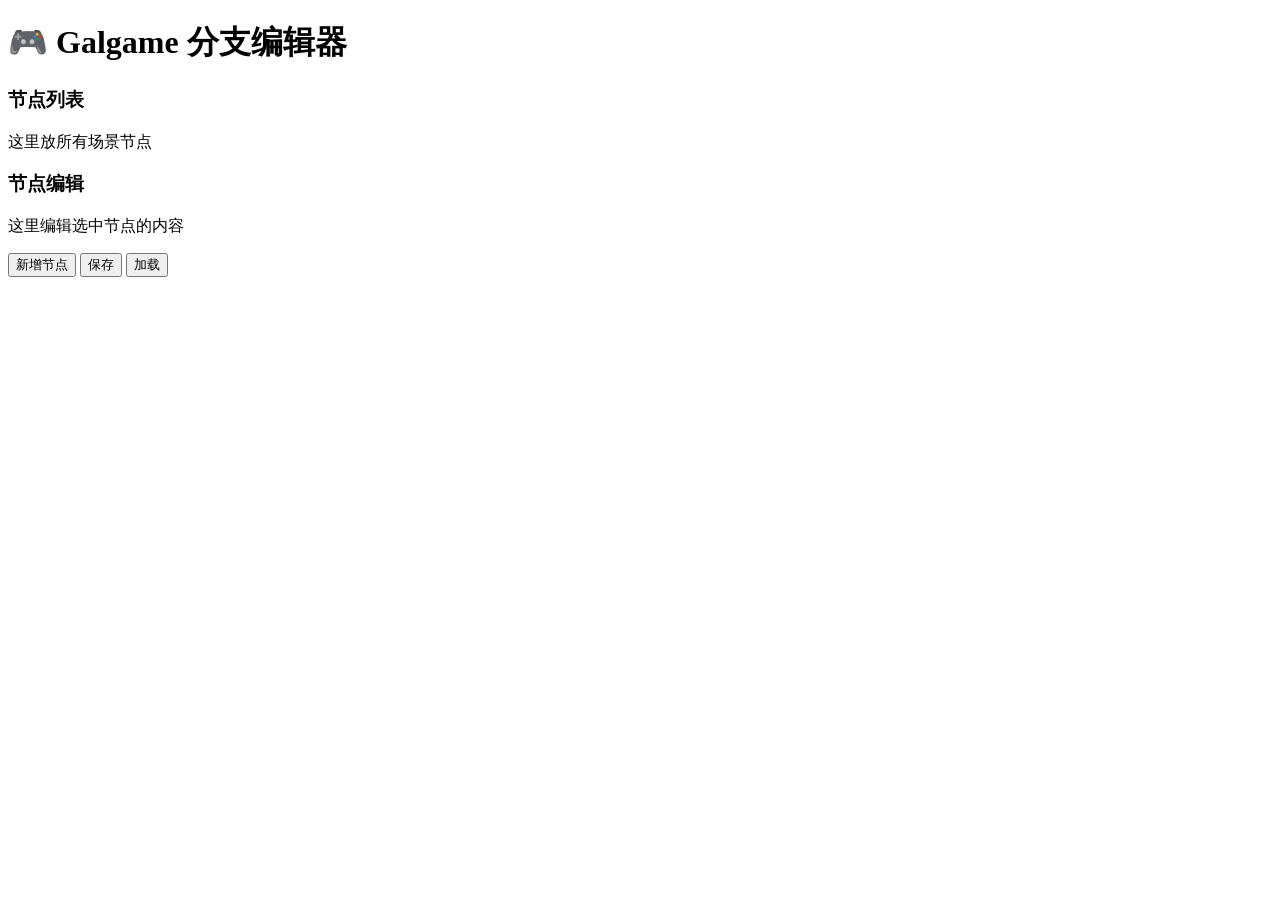
==== index.html @ 22c5d8bf "tsc1_html_first_edit" ====
<!DOCTYPE html>
<html>
<head>
    <meta charset="UTF-8">
    <title>Galgame Branch</title>
</head>
<body>
    <!-- 顶部标题栏 -->
    <div id="header">
        <h1>🎮 Galgame 分支编辑器</h1>
    </div>

    <!-- 中间主体区（左右两块） -->
    <div id="main">
        <!-- 左侧：节点列表 -->
        <div id="node-list">
            <h3>节点列表</h3>
            <p>这里放所有场景节点</p>
        </div>

        <!-- 右侧：编辑区 -->
        <div id="editor">
            <h3>节点编辑</h3>
            <p>这里编辑选中节点的内容</p>
        </div>
    </div>

    <!-- 底部工具栏 -->
    <div id="toolbar">
        <button>新增节点</button>
        <button>保存</button>
        <button>加载</button>
    </div>
</body>
</html>
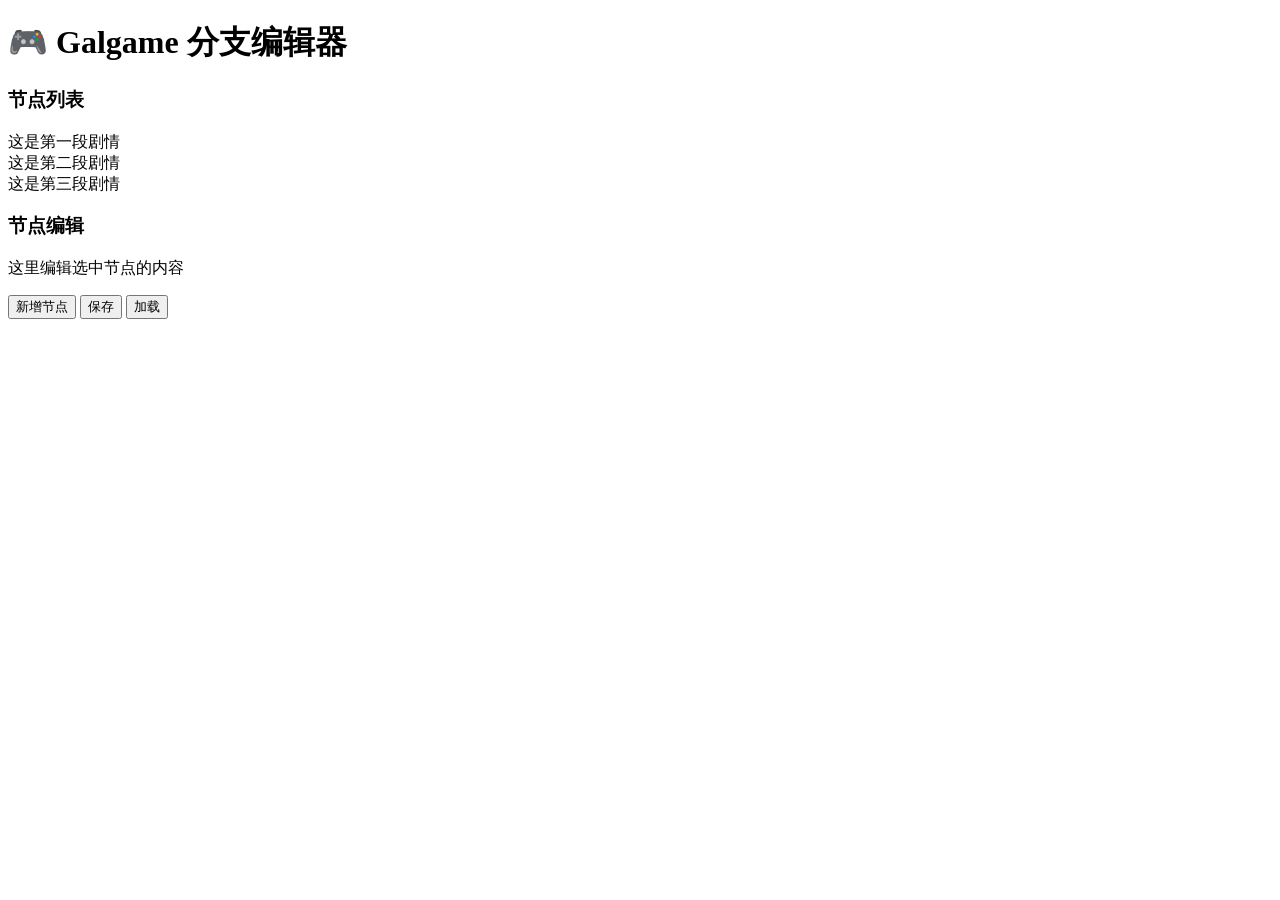
==== commit bb07d06d: "firstnodetsc" ====
--- a/index.html
+++ b/index.html
@@ -2,7 +2,19 @@
 <html>
 <head>
     <meta charset="UTF-8">
-    <title>Galgame Branch</title>
+    <title>
+        <style>
+            #main{
+                display: flex;
+            }
+            #node-list{
+                width: 300px;
+            }
+            #editor{
+                flex: 1;
+            }
+        </style>
+        Galgame Branch</title>
 </head>
 <body>
     <!-- 顶部标题栏 -->
@@ -31,5 +43,6 @@
         <button>保存</button>
         <button>加载</button>
     </div>
+    <script src = "nodetsc1.js"></script>
 </body>
 </html>
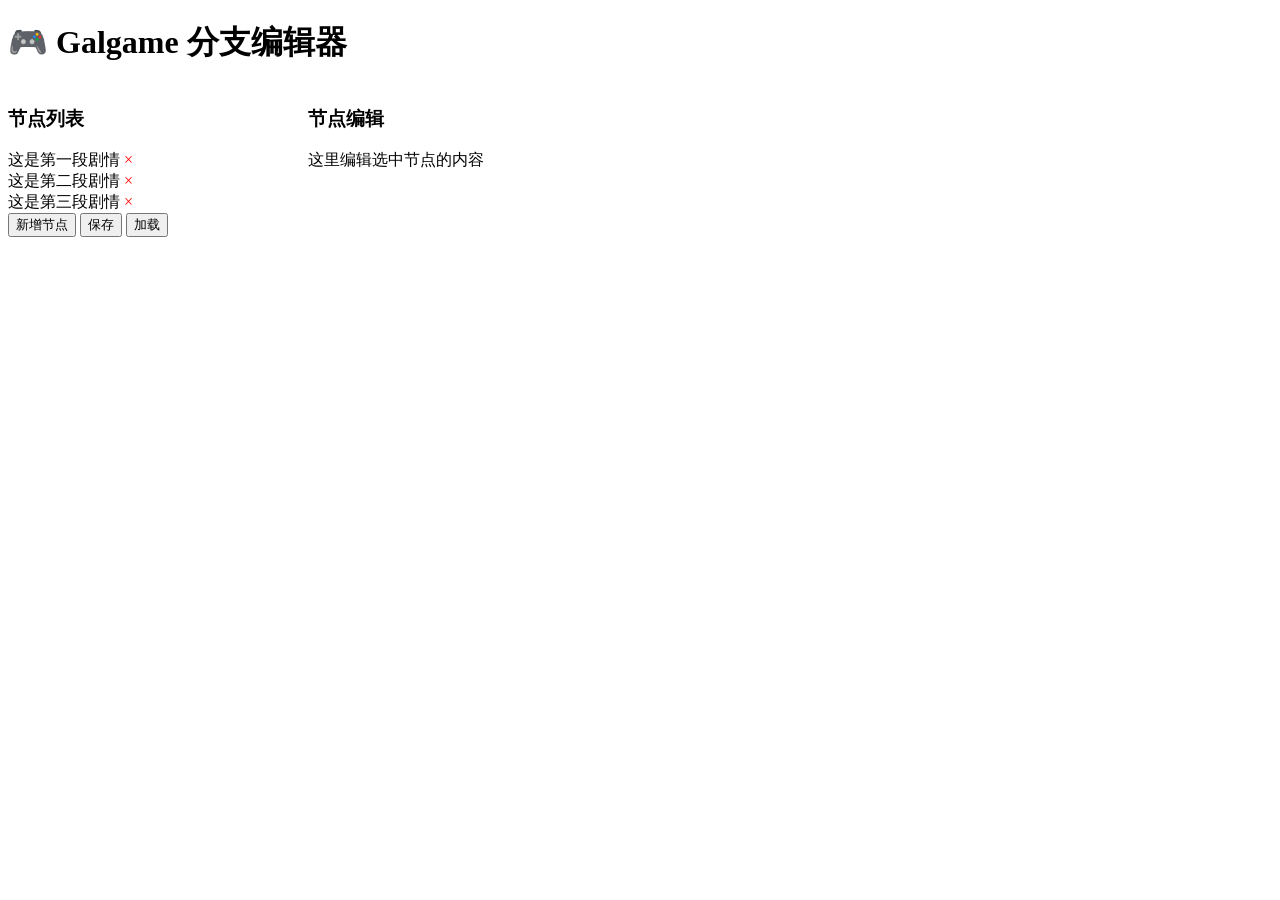
==== commit 339211eb: "save/delet/create_node" ====
--- a/index.html
+++ b/index.html
@@ -2,19 +2,18 @@
 <html>
 <head>
     <meta charset="UTF-8">
-    <title>
-        <style>
-            #main{
-                display: flex;
-            }
-            #node-list{
-                width: 300px;
-            }
-            #editor{
-                flex: 1;
-            }
-        </style>
-        Galgame Branch</title>
+    <title>Galgame Branch</title>
+    <style>
+        #main {
+            display: flex;
+        }
+        #node-list {
+            width: 300px;
+        }
+        #editor {
+            flex: 1;
+        }
+    </style>
 </head>
 <body>
     <!-- 顶部标题栏 -->
@@ -39,10 +38,12 @@
 
     <!-- 底部工具栏 -->
     <div id="toolbar">
-        <button>新增节点</button>
+        <button onclick="addNode()">新增节点</button>
         <button>保存</button>
         <button>加载</button>
     </div>
-    <script src = "nodetsc1.js"></script>
+
+    <!-- 引入外部 JS 文件 -->
+    <script src="app.js"></script>
 </body>
 </html>
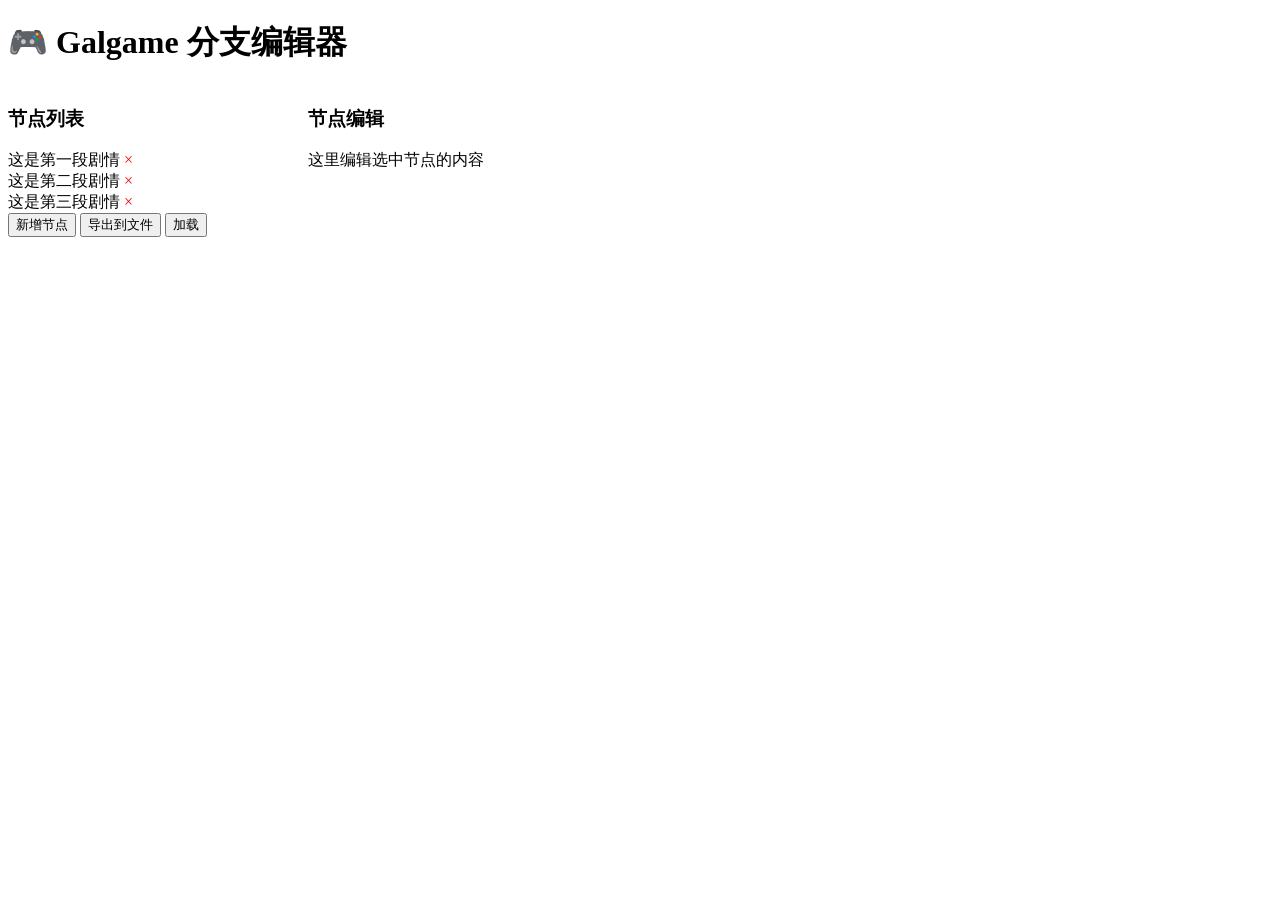
==== commit 65fb1680: "saveandload" ====
--- a/index.html
+++ b/index.html
@@ -39,8 +39,8 @@
     <!-- 底部工具栏 -->
     <div id="toolbar">
         <button onclick="addNode()">新增节点</button>
-        <button>保存</button>
-        <button>加载</button>
+        <button onclick="saveToFile()">导出到文件</button>
+        <button onclick="loadFromFile()">加载</button>
     </div>
 
     <!-- 引入外部 JS 文件 -->
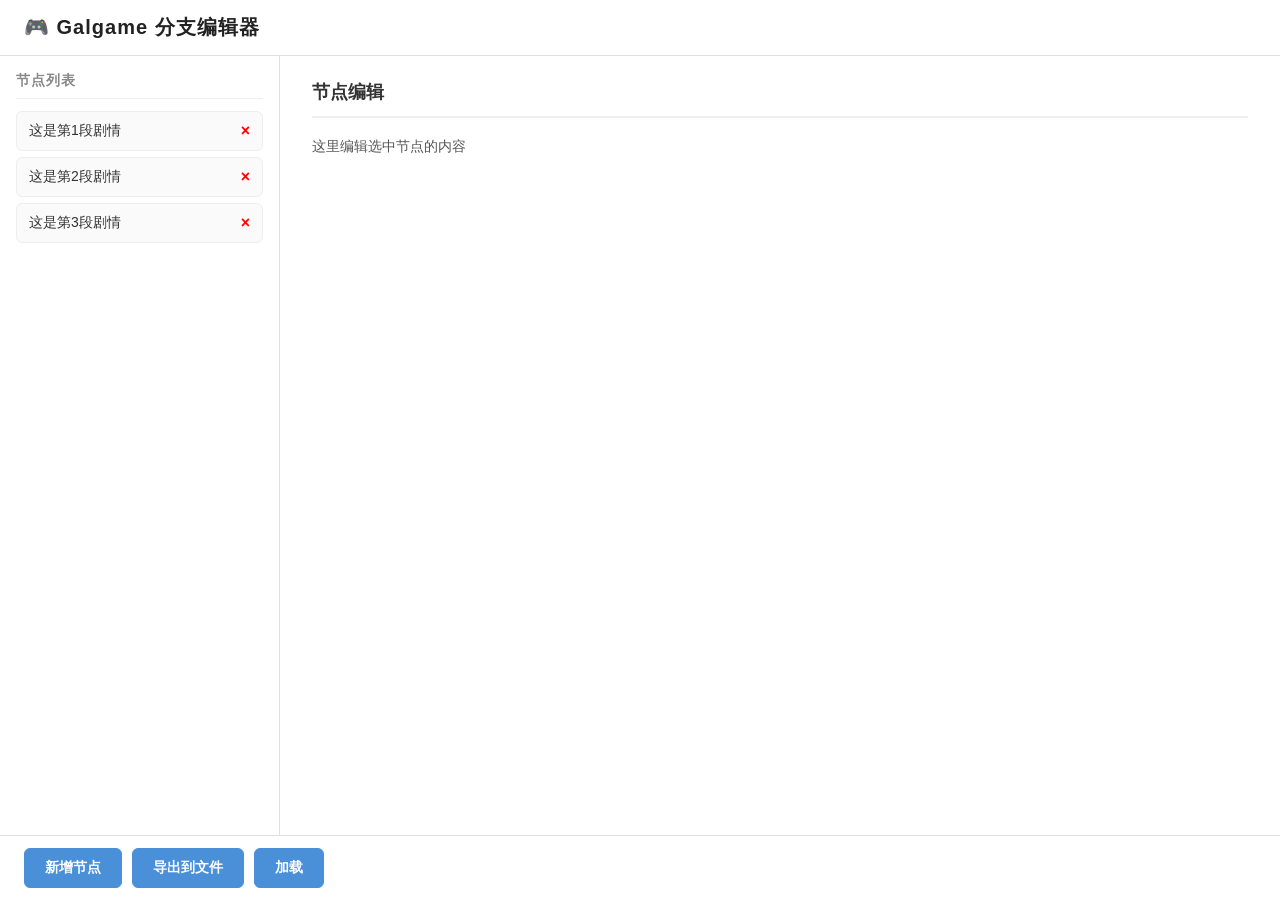
==== commit 10e41149: "添加 style.css 样式文件" ====
--- a/index.html
+++ b/index.html
@@ -3,17 +3,7 @@
 <head>
     <meta charset="UTF-8">
     <title>Galgame Branch</title>
-    <style>
-        #main {
-            display: flex;
-        }
-        #node-list {
-            width: 300px;
-        }
-        #editor {
-            flex: 1;
-        }
-    </style>
+    <link rel="stylesheet" href="style.css">
 </head>
 <body>
     <!-- 顶部标题栏 -->
--- a/style.css
+++ b/style.css
@@ -0,0 +1,258 @@
+* {
+    margin: 0;
+    padding: 0;
+    box-sizing: border-box;
+}
+
+body {
+    font-family: "Microsoft YaHei", "PingFang SC", Arial, sans-serif;
+    background: #f5f5f5;
+    color: #333;
+    height: 100vh;
+    display: flex;
+    flex-direction: column;
+}
+
+/* 顶部标题栏 */
+#header {
+    background: #fff;
+    padding: 14px 24px;
+    border-bottom: 1px solid #e0e0e0;
+    flex-shrink: 0;
+}
+
+#header h1 {
+    font-size: 20px;
+    color: #222;
+    letter-spacing: 1px;
+}
+
+/* 中间主体 */
+#main {
+    display: flex;
+    flex: 1;
+    overflow: hidden;
+}
+
+/* 左侧节点列表 */
+#node-list {
+    width: 280px;
+    background: #fff;
+    border-right: 1px solid #e0e0e0;
+    padding: 16px;
+    overflow-y: auto;
+    flex-shrink: 0;
+}
+
+#node-list h3 {
+    font-size: 14px;
+    color: #888;
+    margin-bottom: 12px;
+    padding-bottom: 8px;
+    border-bottom: 1px solid #eee;
+    text-transform: uppercase;
+    letter-spacing: 1px;
+}
+
+#node-list > div {
+    background: #fafafa;
+    padding: 10px 12px;
+    margin-bottom: 6px;
+    border-radius: 6px;
+    cursor: pointer;
+    transition: background 0.15s;
+    font-size: 14px;
+    display: flex;
+    justify-content: space-between;
+    align-items: center;
+    border: 1px solid #eee;
+}
+
+#node-list > div:hover {
+    background: #f0f0f0;
+}
+
+#node-list > div span {
+    color: #ccc;
+    font-weight: bold;
+    font-size: 16px;
+    margin-left: 8px;
+    transition: color 0.15s;
+}
+
+#node-list > div span:hover {
+    color: #e74c3c;
+}
+
+/* 右侧编辑区 */
+#editor {
+    flex: 1;
+    padding: 24px 32px;
+    overflow-y: auto;
+    background: #fff;
+}
+
+#editor h3 {
+    font-size: 18px;
+    color: #333;
+    margin-bottom: 20px;
+    padding-bottom: 12px;
+    border-bottom: 2px solid #f0f0f0;
+}
+
+#editor p {
+    margin-bottom: 8px;
+    font-size: 14px;
+    color: #555;
+}
+
+#editor b {
+    color: #333;
+}
+
+/* 文本框 */
+#editor textarea {
+    background: #fafafa;
+    color: #333;
+    border: 1px solid #ddd;
+    border-radius: 6px;
+    padding: 12px;
+    font-size: 14px;
+    font-family: inherit;
+    resize: vertical;
+    margin-bottom: 20px;
+    transition: border-color 0.15s;
+}
+
+#editor textarea:focus {
+    outline: none;
+    border-color: #4a90d9;
+    background: #fff;
+}
+
+/* 输入框 */
+#editor input[type="text"] {
+    background: #fafafa;
+    color: #333;
+    border: 1px solid #ddd;
+    border-radius: 4px;
+    padding: 6px 10px;
+    font-size: 13px;
+    width: 200px;
+    transition: border-color 0.15s;
+}
+
+#editor input:focus {
+    outline: none;
+    border-color: #4a90d9;
+    background: #fff;
+}
+
+/* 下拉菜单 */
+#editor select {
+    background: #fafafa;
+    color: #333;
+    border: 1px solid #ddd;
+    border-radius: 4px;
+    padding: 6px 10px;
+    font-size: 13px;
+    cursor: pointer;
+    transition: border-color 0.15s;
+}
+
+#editor select:focus {
+    outline: none;
+    border-color: #4a90d9;
+}
+
+/* 按钮通用 */
+button {
+    background: #fff;
+    color: #555;
+    border: 1px solid #ddd;
+    border-radius: 6px;
+    padding: 8px 16px;
+    font-size: 14px;
+    cursor: pointer;
+    transition: all 0.15s;
+    font-family: inherit;
+}
+
+button:hover {
+    background: #f5f5f5;
+    border-color: #ccc;
+}
+
+/* 编辑区里的按钮 */
+#editor button {
+    margin-top: 12px;
+    margin-right: 8px;
+}
+
+/* 「新增选项」按钮用蓝色突出 */
+#editor button:first-of-type {
+    background: #4a90d9;
+    color: #fff;
+    border-color: #4a90d9;
+}
+
+#editor button:first-of-type:hover {
+    background: #357abd;
+    border-color: #357abd;
+}
+
+/* 跳转按钮用小号字 */
+#editor button:last-of-type {
+    font-size: 12px;
+    padding: 4px 10px;
+}
+
+/* 选项行容器 */
+#editor p:has(select) {
+    background: #fafafa;
+    padding: 10px 12px;
+    border-radius: 6px;
+    margin-bottom: 6px;
+    border: 1px solid #eee;
+}
+
+/* 底部工具栏 */
+#toolbar {
+    background: #fff;
+    border-top: 1px solid #e0e0e0;
+    padding: 12px 24px;
+    flex-shrink: 0;
+    display: flex;
+    gap: 10px;
+}
+
+#toolbar button {
+    background: #4a90d9;
+    color: #fff;
+    border-color: #4a90d9;
+    padding: 10px 20px;
+    font-weight: bold;
+}
+
+#toolbar button:hover {
+    background: #357abd;
+    border-color: #357abd;
+}
+
+/* 滚动条 */
+::-webkit-scrollbar {
+    width: 8px;
+}
+
+::-webkit-scrollbar-track {
+    background: #f5f5f5;
+}
+
+::-webkit-scrollbar-thumb {
+    background: #ddd;
+    border-radius: 4px;
+}
+
+::-webkit-scrollbar-thumb:hover {
+    background: #ccc;
+}
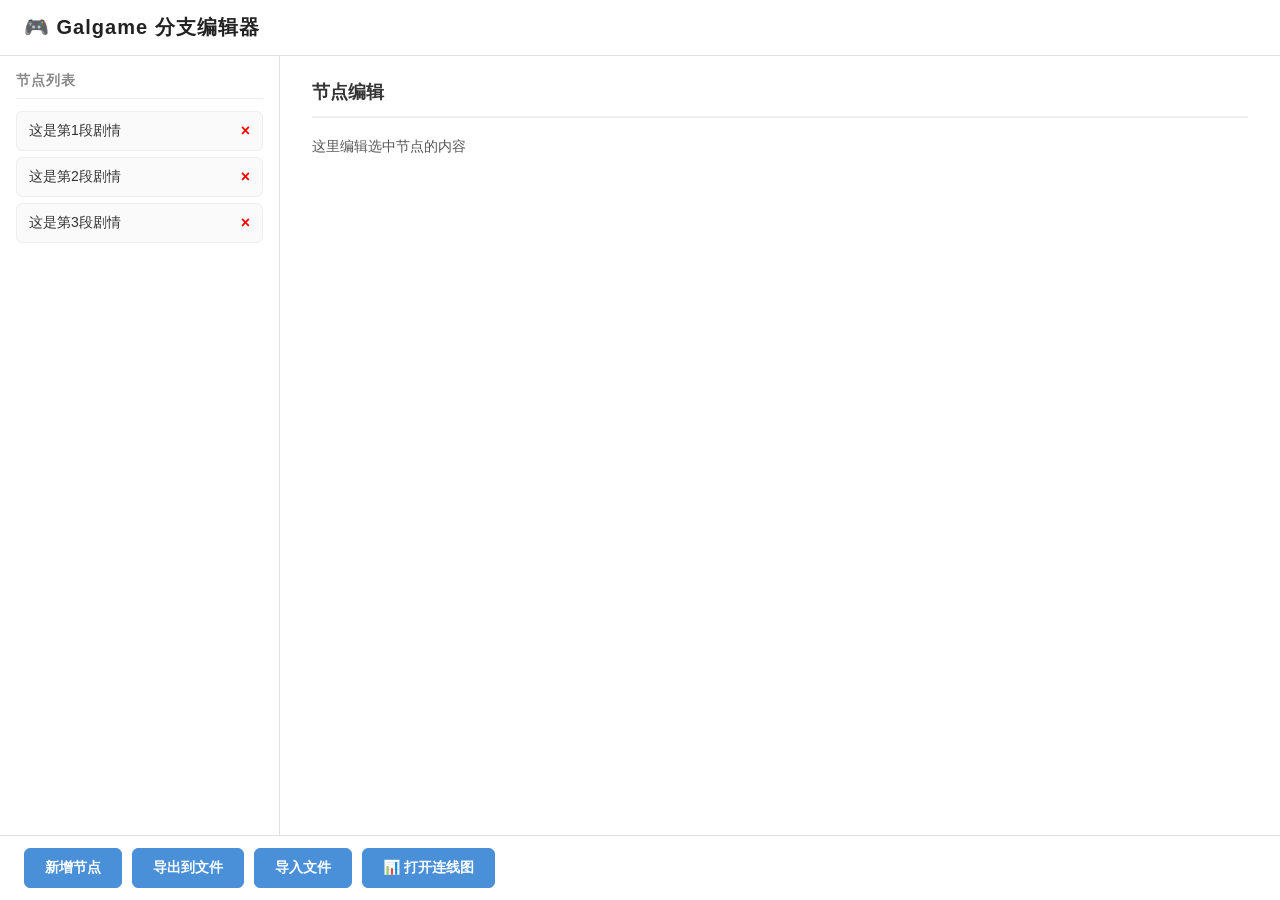
==== commit 4bae79ad: "graphstart" ====
--- a/index.html
+++ b/index.html
@@ -30,7 +30,8 @@
     <div id="toolbar">
         <button onclick="addNode()">新增节点</button>
         <button onclick="saveToFile()">导出到文件</button>
-        <button onclick="loadFromFile()">加载</button>
+        <button onclick="loadFromFile()">导入文件</button>
+        <button onclick="window.location.href='graph.html'">📊 打开连线图</button>
     </div>
 
     <!-- 引入外部 JS 文件 -->
